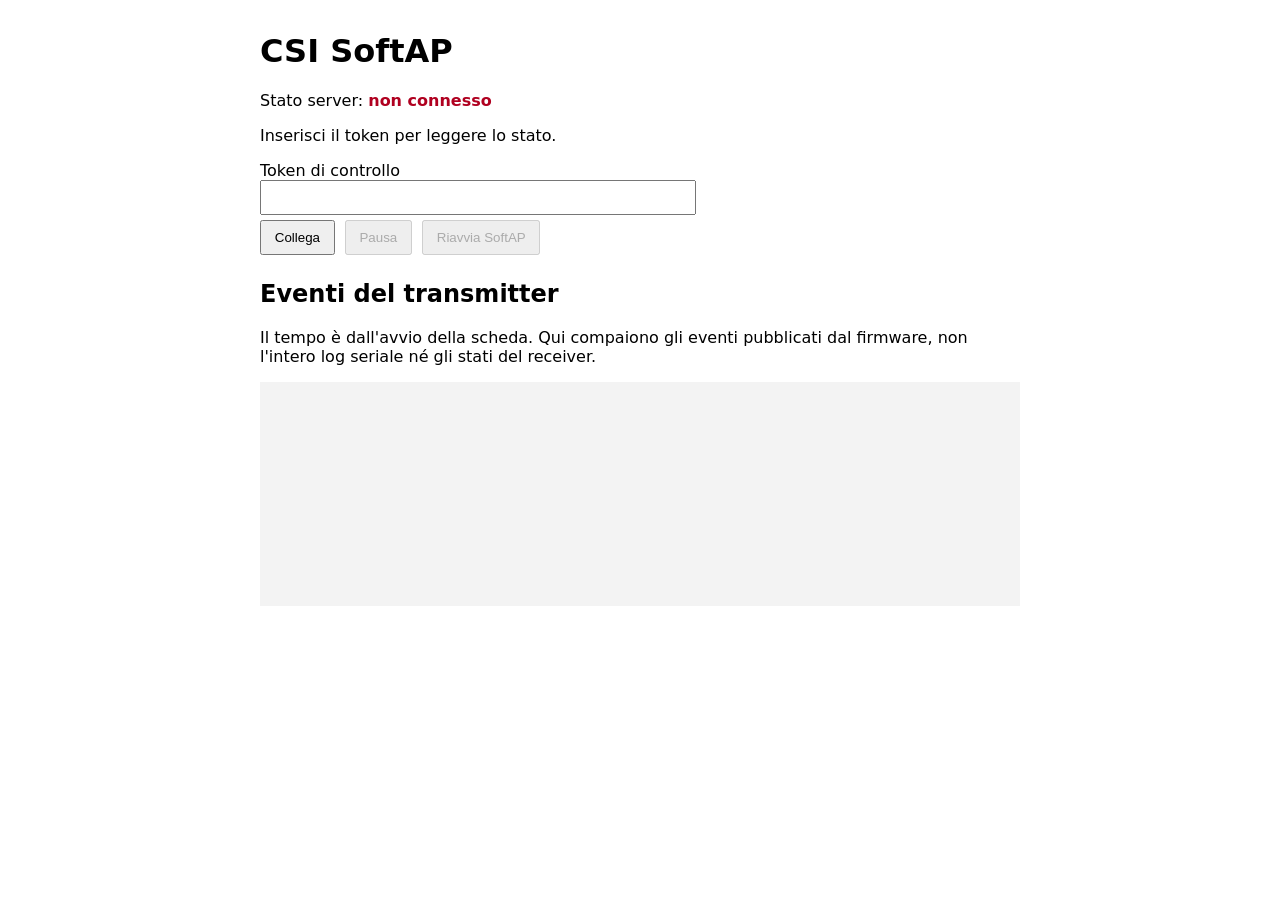
==== transmitter/option-a-softap/main/index.html @ b3505b1c "Addtransmitter:  SoftAP functionality with HTTP control and configuration management" ====
<!doctype html>
<html lang="it">
<head>
  <meta charset="utf-8">
  <meta name="viewport" content="width=device-width, initial-scale=1">
  <title>CSI SoftAP</title>
  <style>
    body { font: 16px system-ui, sans-serif; max-width: 760px; margin: 2rem auto; padding: 0 1rem; }
    input { width: min(100%, 26rem); padding: .5rem; }
    button { padding: .5rem .8rem; margin: .3rem .3rem .3rem 0; }
    #events { white-space: pre-wrap; overflow-wrap: anywhere; background: #f3f3f3; padding: 1rem; min-height: 12rem; }
    .online { color: #067b31; } .offline { color: #b00020; }
  </style>
</head>
<body>
  <h1>CSI SoftAP</h1>
  <p>Stato server: <strong id="connection" class="offline">non connesso</strong></p>
  <p id="details">Inserisci il token per leggere lo stato.</p>
  <label for="token">Token di controllo</label><br>
  <input id="token" type="password" autocomplete="off" spellcheck="false">
  <div>
    <button id="connect">Collega</button>
    <button id="pause" disabled>Pausa</button>
    <button id="reboot" disabled>Riavvia SoftAP</button>
  </div>
  <h2>Eventi del transmitter</h2>
  <p>Il tempo è dall'avvio della scheda. Qui compaiono gli eventi pubblicati dal firmware, non l'intero log seriale né gli stati del receiver.</p>
  <pre id="events" aria-live="polite"></pre>
  <script>
    const tokenInput = document.querySelector('#token');
    const connection = document.querySelector('#connection');
    const details = document.querySelector('#details');
    const output = document.querySelector('#events');
    const pauseButton = document.querySelector('#pause');
    const rebootButton = document.querySelector('#reboot');
    let timer = null;
    let lastId = 0;
    let previousUptime = null;
    let busy = false;
    let lines = [];

    tokenInput.value = sessionStorage.getItem('controlToken') || '';

    function print(line) {
      lines.push(line);
      if (lines.length > 200) lines = lines.slice(-200);
      output.textContent = lines.join('\n');
      output.scrollTop = output.scrollHeight;
    }

    function setConnection(label, online) {
      connection.textContent = label;
      connection.className = online ? 'online' : 'offline';
      rebootButton.disabled = !online;
    }

    async function request(path, options = {}) {
      const response = await fetch(path, {
        cache: 'no-store',
        ...options,
        headers: { 'X-Control-Token': tokenInput.value.trim() }
      });
      if (response.status === 401) throw new Error('Token errato');
      if (!response.ok) throw new Error(`HTTP ${response.status}`);
      return response.json();
    }

    async function poll() {
      if (busy || !tokenInput.value.trim()) return;
      busy = true;
      try {
        const status = await request('/status');
        setConnection('online', true);
        details.textContent = `IP ${status.ip} · client collegati ${status.clients} · uptime ${Math.floor(status.uptime_ms / 1000)} s`;
        if (previousUptime !== null && status.uptime_ms < previousUptime) {
          print('--- SoftAP riavviato ---');
          lastId = 0;
        }
        previousUptime = status.uptime_ms;
        const data = await request(`/events?after=${lastId}`);
        if (lastId && data.first_available_id > lastId + 1) {
          print('--- Alcuni eventi non sono più nel buffer ---');
        }
        for (const event of data.events) {
          print(`[+${(event.uptime_ms / 1000).toFixed(1)} s] ${event.type}: ${event.message}`);
          lastId = event.id;
        }
      } catch (error) {
        setConnection(error.message === 'Token errato' ? 'token errato' : 'offline', false);
        details.textContent = error.message;
        if (error.message === 'Token errato') {
          clearInterval(timer);
          timer = null;
          pauseButton.disabled = true;
        }
      } finally {
        busy = false;
      }
    }

    function connect() {
      if (!tokenInput.value.trim()) {
        details.textContent = 'Inserisci il token di controllo.';
        return;
      }
      sessionStorage.setItem('controlToken', tokenInput.value.trim());
      clearInterval(timer);
      timer = setInterval(poll, 2000);
      pauseButton.disabled = false;
      pauseButton.textContent = 'Pausa';
      poll();
    }

    document.querySelector('#connect').addEventListener('click', connect);
    pauseButton.addEventListener('click', () => {
      if (timer) {
        clearInterval(timer);
        timer = null;
        pauseButton.textContent = 'Riprendi';
      } else {
        timer = setInterval(poll, 2000);
        pauseButton.textContent = 'Pausa';
        poll();
      }
    });
    rebootButton.addEventListener('click', async () => {
      if (!confirm('Riavviare il transmitter SoftAP? La connessione Wi-Fi cadrà per qualche secondo.')) return;
      try {
        await request('/reboot', { method: 'POST' });
        print('--- Riavvio richiesto ---');
      } catch (error) {
        details.textContent = error.message;
      }
    });
    if (tokenInput.value) connect();
  </script>
</body>
</html>
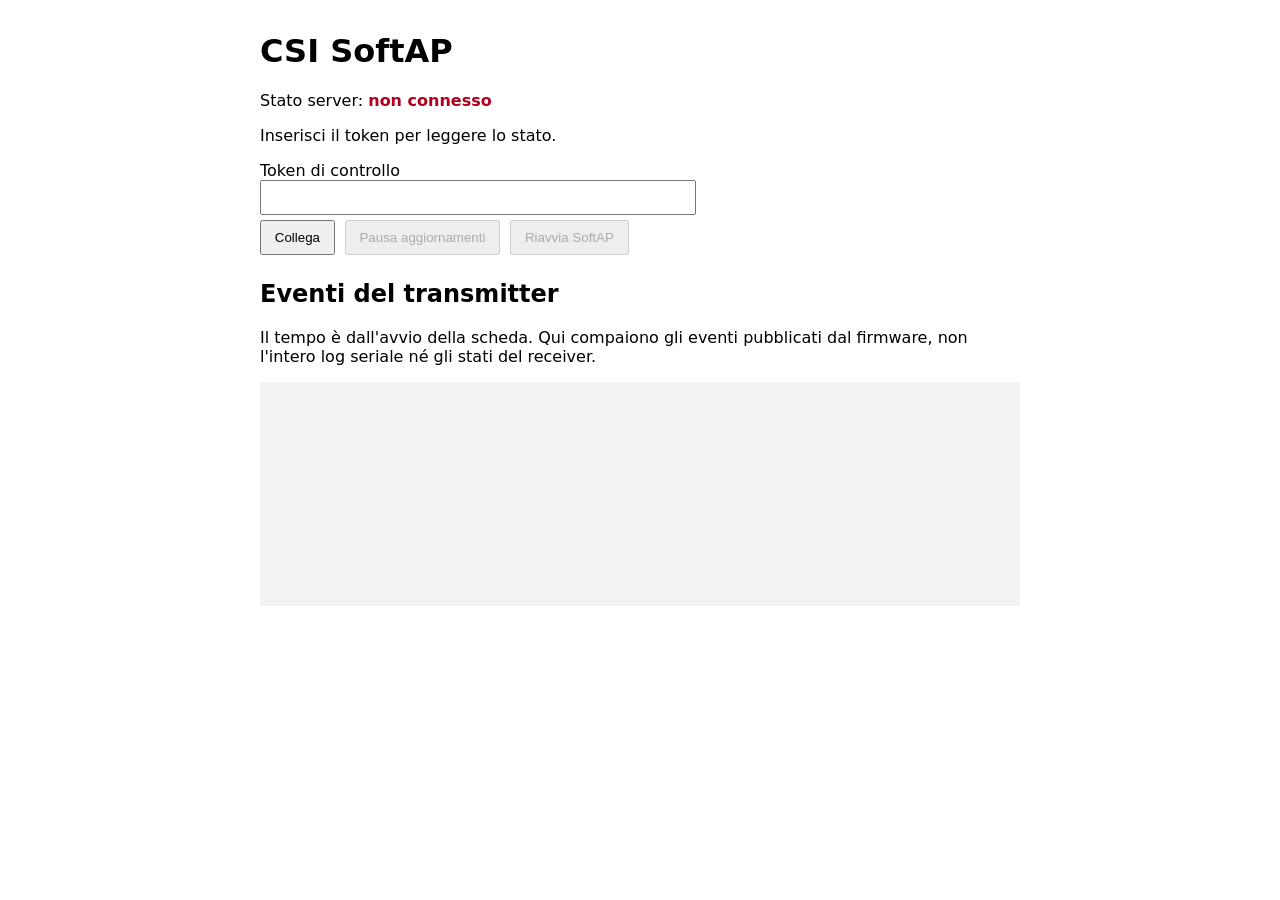
==== commit 18e7a8f4: "feat: add dedicated transmitter option with ESP-NOW support - Introduced a new dedicated transmitter" ====
--- a/transmitter/option-a-softap/main/index.html
+++ b/transmitter/option-a-softap/main/index.html
@@ -9,7 +9,7 @@
     input { width: min(100%, 26rem); padding: .5rem; }
     button { padding: .5rem .8rem; margin: .3rem .3rem .3rem 0; }
     #events { white-space: pre-wrap; overflow-wrap: anywhere; background: #f3f3f3; padding: 1rem; min-height: 12rem; }
-    .online { color: #067b31; } .offline { color: #b00020; }
+    .online { color: #067b31; } .offline { color: #b00020; } .paused { color: #865b00; }
   </style>
 </head>
 <body>
@@ -20,7 +20,7 @@
   <input id="token" type="password" autocomplete="off" spellcheck="false">
   <div>
     <button id="connect">Collega</button>
-    <button id="pause" disabled>Pausa</button>
+    <button id="pause" disabled>Pausa aggiornamenti</button>
     <button id="reboot" disabled>Riavvia SoftAP</button>
   </div>
   <h2>Eventi del transmitter</h2>
@@ -37,6 +37,7 @@
     let lastId = 0;
     let previousUptime = null;
     let busy = false;
+    let paused = false;
     let lines = [];
 
     tokenInput.value = sessionStorage.getItem('controlToken') || '';
@@ -66,10 +67,11 @@
     }
 
     async function poll() {
-      if (busy || !tokenInput.value.trim()) return;
+      if (busy || paused || !tokenInput.value.trim()) return;
       busy = true;
       try {
         const status = await request('/status');
+        if (paused) return;
         setConnection('online', true);
         details.textContent = `IP ${status.ip} · client collegati ${status.clients} · uptime ${Math.floor(status.uptime_ms / 1000)} s`;
         if (previousUptime !== null && status.uptime_ms < previousUptime) {
@@ -78,6 +80,7 @@
         }
         previousUptime = status.uptime_ms;
         const data = await request(`/events?after=${lastId}`);
+        if (paused) return;
         if (lastId && data.first_available_id > lastId + 1) {
           print('--- Alcuni eventi non sono più nel buffer ---');
         }
@@ -86,6 +89,7 @@
           lastId = event.id;
         }
       } catch (error) {
+        if (paused) return;
         setConnection(error.message === 'Token errato' ? 'token errato' : 'offline', false);
         details.textContent = error.message;
         if (error.message === 'Token errato') {
@@ -104,22 +108,32 @@
         return;
       }
       sessionStorage.setItem('controlToken', tokenInput.value.trim());
+      paused = false;
       clearInterval(timer);
       timer = setInterval(poll, 2000);
       pauseButton.disabled = false;
-      pauseButton.textContent = 'Pausa';
+      pauseButton.textContent = 'Pausa aggiornamenti';
       poll();
     }
 
     document.querySelector('#connect').addEventListener('click', connect);
     pauseButton.addEventListener('click', () => {
-      if (timer) {
+      if (!paused) {
+        paused = true;
         clearInterval(timer);
         timer = null;
-        pauseButton.textContent = 'Riprendi';
+        pauseButton.textContent = 'Riprendi aggiornamenti';
+        connection.textContent = 'aggiornamenti in pausa';
+        connection.className = 'paused';
+        details.textContent = 'Solo questa pagina ha smesso di interrogare il SoftAP. Firmware e seriale continuano.';
+        print('[browser] Aggiornamenti sospesi; il firmware continua a funzionare.');
       } else {
+        paused = false;
+        pauseButton.textContent = 'Pausa aggiornamenti';
+        connection.textContent = 'verifica in corso';
+        connection.className = 'paused';
+        print('[browser] Aggiornamenti ripresi.');
         timer = setInterval(poll, 2000);
-        pauseButton.textContent = 'Pausa';
         poll();
       }
     });
